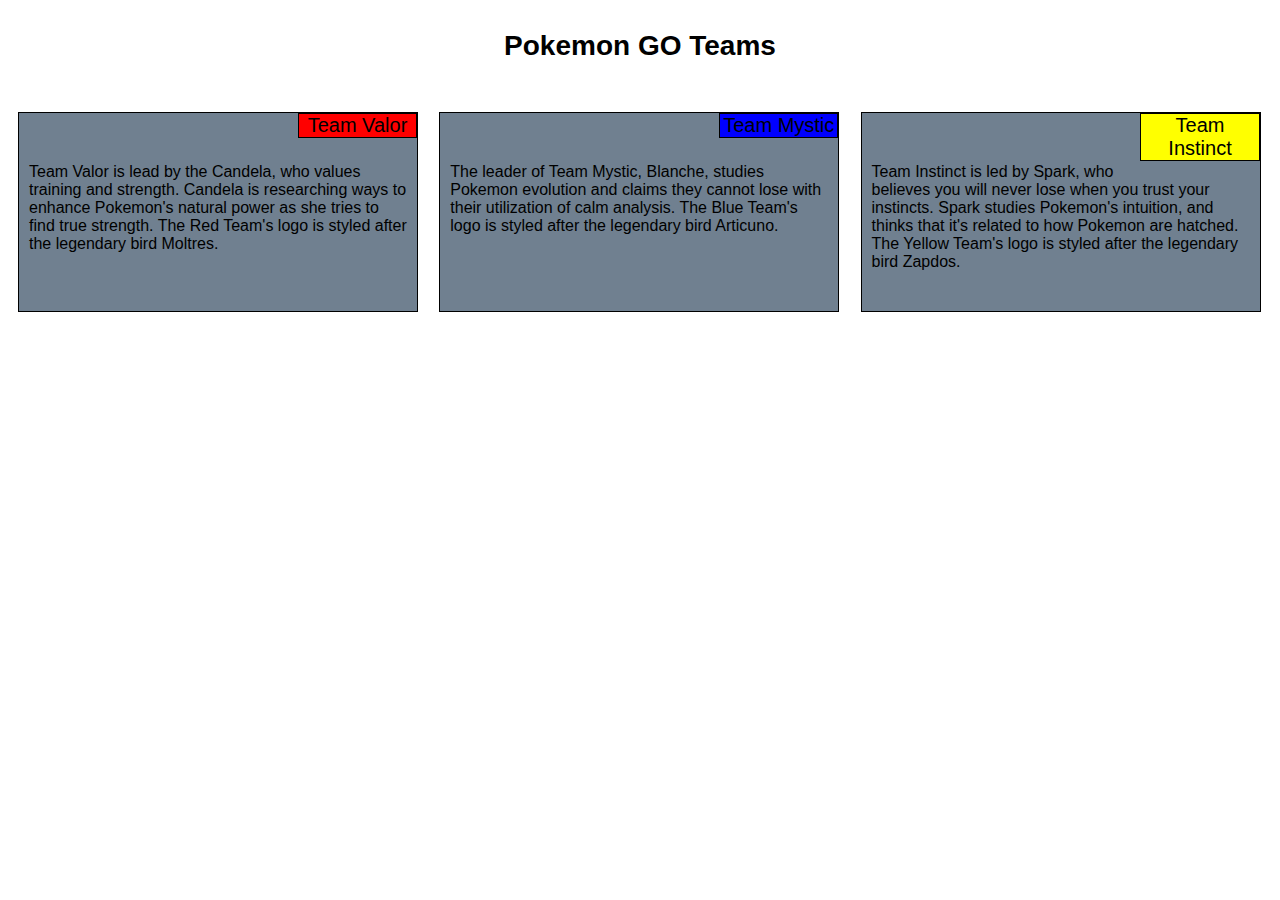
==== module2-solution/index.html @ 87a14df2 "solution for module 2" ====
<!DOCTYPE html>

<html>

<head>

<meta charset="utf-8">

<meta name="viewport" content="width=device-width, initial-scale=1">

<title>Assignment Solution for Module 2</title>

<link rel="stylesheet" href="css/styles.css">

</head>

<body>

<h1>Pokemon GO Teams</h1>

<div class="row">

<div class="col-lg-4 col-md-6">

<section>

<div class="sectionTitle1">Team  Valor</div>

<p>

Team Valor is lead by the Candela, who values training and strength. Candela is researching ways to enhance Pokemon's natural power as she tries to find true strength.

The Red Team's logo is styled after the legendary bird Moltres.

</p>

</section>

</div>

<div class="col-lg-4 col-md-6">

<section>

<div class="sectionTitle2">Team Mystic</div>

<p>

The leader of Team Mystic, Blanche, studies Pokemon evolution and claims they cannot lose with their utilization of calm analysis.

The Blue Team's logo is styled after the legendary bird Articuno.

</p>

</section>

</div>

<div class="col-lg-4 col-md-12">

<section>

<div class="sectionTitle3">Team Instinct</div>

<p>

Team Instinct is led by Spark, who believes you will never lose when you trust your instincts. Spark studies Pokemon's intuition, and thinks that it's related to how Pokemon are hatched.

The Yellow Team's logo is styled after the legendary bird Zapdos.

</p>

</section>

</div>

</div>

</body>

</html>
---- module2-solution/css/styles.css ----
* {

box-sizing: border-box;

}

h1 {

margin-top: 30px;

margin-bottom: 30px;

text-align: center;

font-size: 175%;

font-family: Helvetica;

}

p {

font-family: Helvetica;

color: black;

margin-right: 10px;

margin-left: 10px;

margin-top: 50px;

position: relative;

}

section {

background-color: slategrey;

border: 1px solid black;

width: 95%;

height: 200px;

margin: 10px;

margin-top: 20px;

}

.sectionTitle1 {

background-color: red;

border: 1px solid black;

font-size: 125%;

font-family: Helvetica;

text-align: center;

margin-bottom: 10px;

width: 30%;

float: right;

}

.sectionTitle2 {

background-color: blue;

border: 1px solid black;

font-size: 125%;

font-family: Helvetica;

text-align: center;

margin-bottom: 10px;

width: 30%;

float: right;

}

.sectionTitle3 {

background-color: yellow;

border: 1px solid black;

font-size: 125%;

font-family: Helvetica;

text-align: center;

margin-bottom: 10px;

width: 30%;

float: right;

}

.row {

width: 100%;

}

/********** Large devices only **********/

@media (min-width: 992px) {

.col-lg-1, .col-lg-2, .col-lg-3, .col-lg-4, .col-lg-5, .col-lg-6, .col-lg-7, .col-lg-8, .col-lg-9, .col-lg-10, .col-lg-11, .col-lg-12 {

float: left;
height: 300px;

}

.col-lg-1 {

width: 8.33%;

}

.col-lg-2 {

width: 16.66%;

}

.col-lg-3 {

width: 25%;

}

.col-lg-4 {

width: 33.33%;

}

.col-lg-5 {

width: 41.66%;

}

.col-lg-6 {

width: 50%;

}

.col-lg-7 {

width: 58.33%;

}

.col-lg-8 {

width: 66.66%;

}

.col-lg-9 {

width: 74.99%;

}

.col-lg-10 {

width: 83.33%;

}

.col-lg-11 {

width: 91.66%;

}

.col-lg-12 {

width: 100%;

}

}

/********** Medium devices only **********/

@media (min-width: 768px) and (max-width: 991px) {

.col-md-1, .col-md-2, .col-md-3, .col-md-4, .col-md-5, .col-md-6, .col-md-7, .col-md-8, .col-md-9, .col-md-10, .col-md-11, .col-md-12 {

float: left;
height: 300px;

}

.col-md-1 {

width: 8.33%;

}

.col-md-2 {

width: 16.66%;

}

.col-md-3 {

width: 25%;

}

.col-md-4 {

width: 33.33%;

}

.col-md-5 {

width: 41.66%;

}

.col-md-6 {

width: 50%;

}

.col-md-7 {

width: 58.33%;

}

.col-md-8 {

width: 66.66%;

}

.col-md-9 {

width: 74.99%;

}

.col-md-10 {

width: 83.33%;

}

.col-md-11 {

width: 91.66%;

}

.col-md-12 {

width: 100%;

}

}
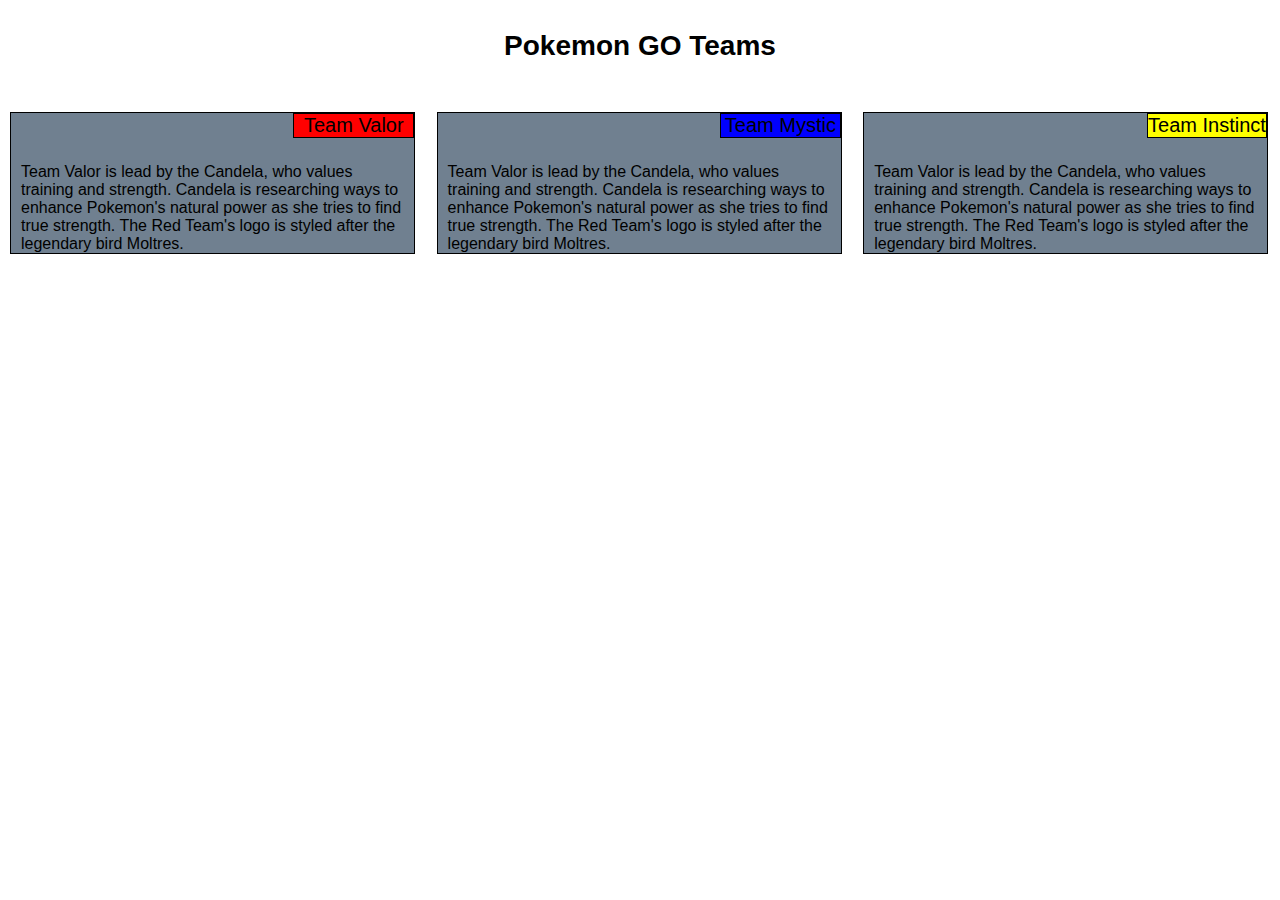
==== commit f25c80c5: "margin padding = '0'" ====
--- a/module2-solution/index.html
+++ b/module2-solution/index.html
@@ -46,9 +46,9 @@
 
 <p>
 
-The leader of Team Mystic, Blanche, studies Pokemon evolution and claims they cannot lose with their utilization of calm analysis.
+Team Valor is lead by the Candela, who values training and strength. Candela is researching ways to enhance Pokemon's natural power as she tries to find true strength.
 
-The Blue Team's logo is styled after the legendary bird Articuno.
+The Red Team's logo is styled after the legendary bird Moltres.
 
 </p>
 
@@ -64,9 +64,9 @@
 
 <p>
 
-Team Instinct is led by Spark, who believes you will never lose when you trust your instincts. Spark studies Pokemon's intuition, and thinks that it's related to how Pokemon are hatched.
+Team Valor is lead by the Candela, who values training and strength. Candela is researching ways to enhance Pokemon's natural power as she tries to find true strength.
 
-The Yellow Team's logo is styled after the legendary bird Zapdos.
+The Red Team's logo is styled after the legendary bird Moltres.
 
 </p>
 
--- a/module2-solution/css/styles.css
+++ b/module2-solution/css/styles.css
@@ -1,6 +1,8 @@
 * {
 
 box-sizing: border-box;
+margin:0;
+padding: 0;
 
 }
 
@@ -41,8 +43,6 @@
 border: 1px solid black;
 
 width: 95%;
-
-height: 200px;
 
 margin: 10px;
 
